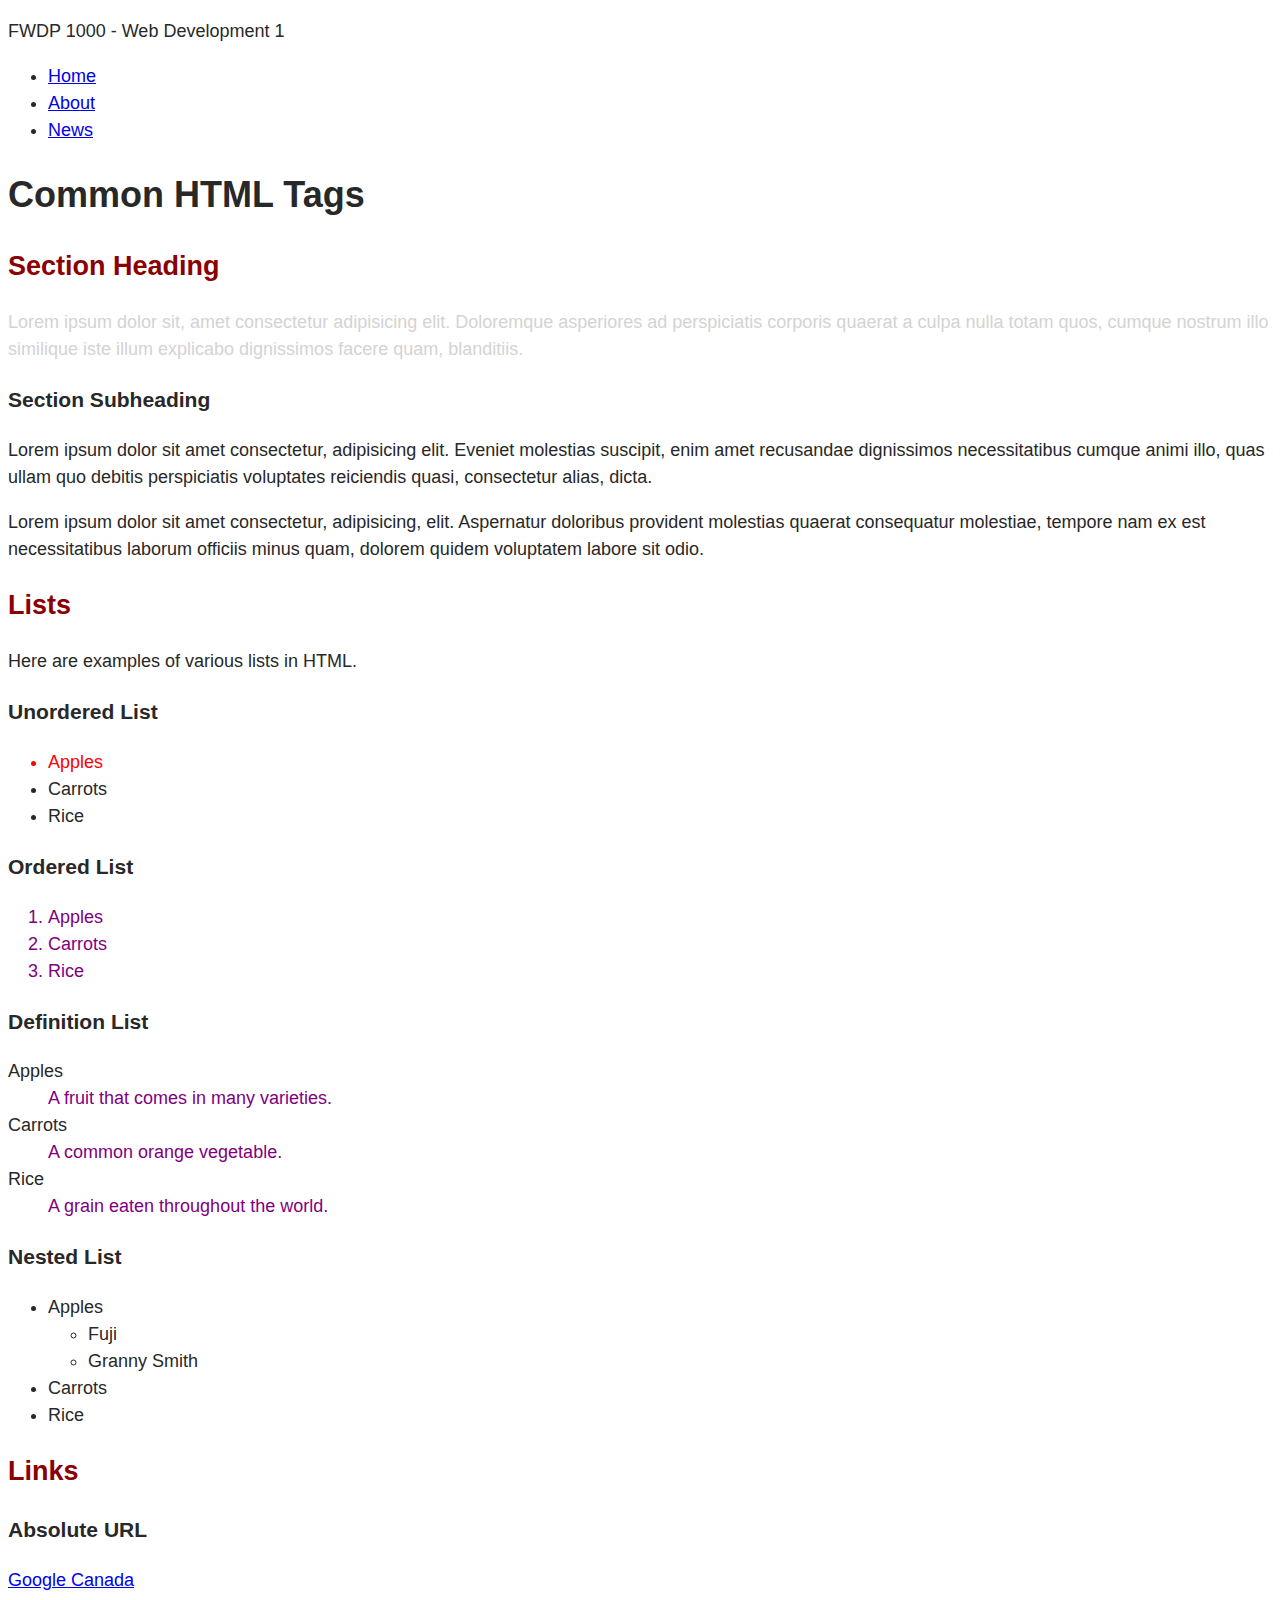
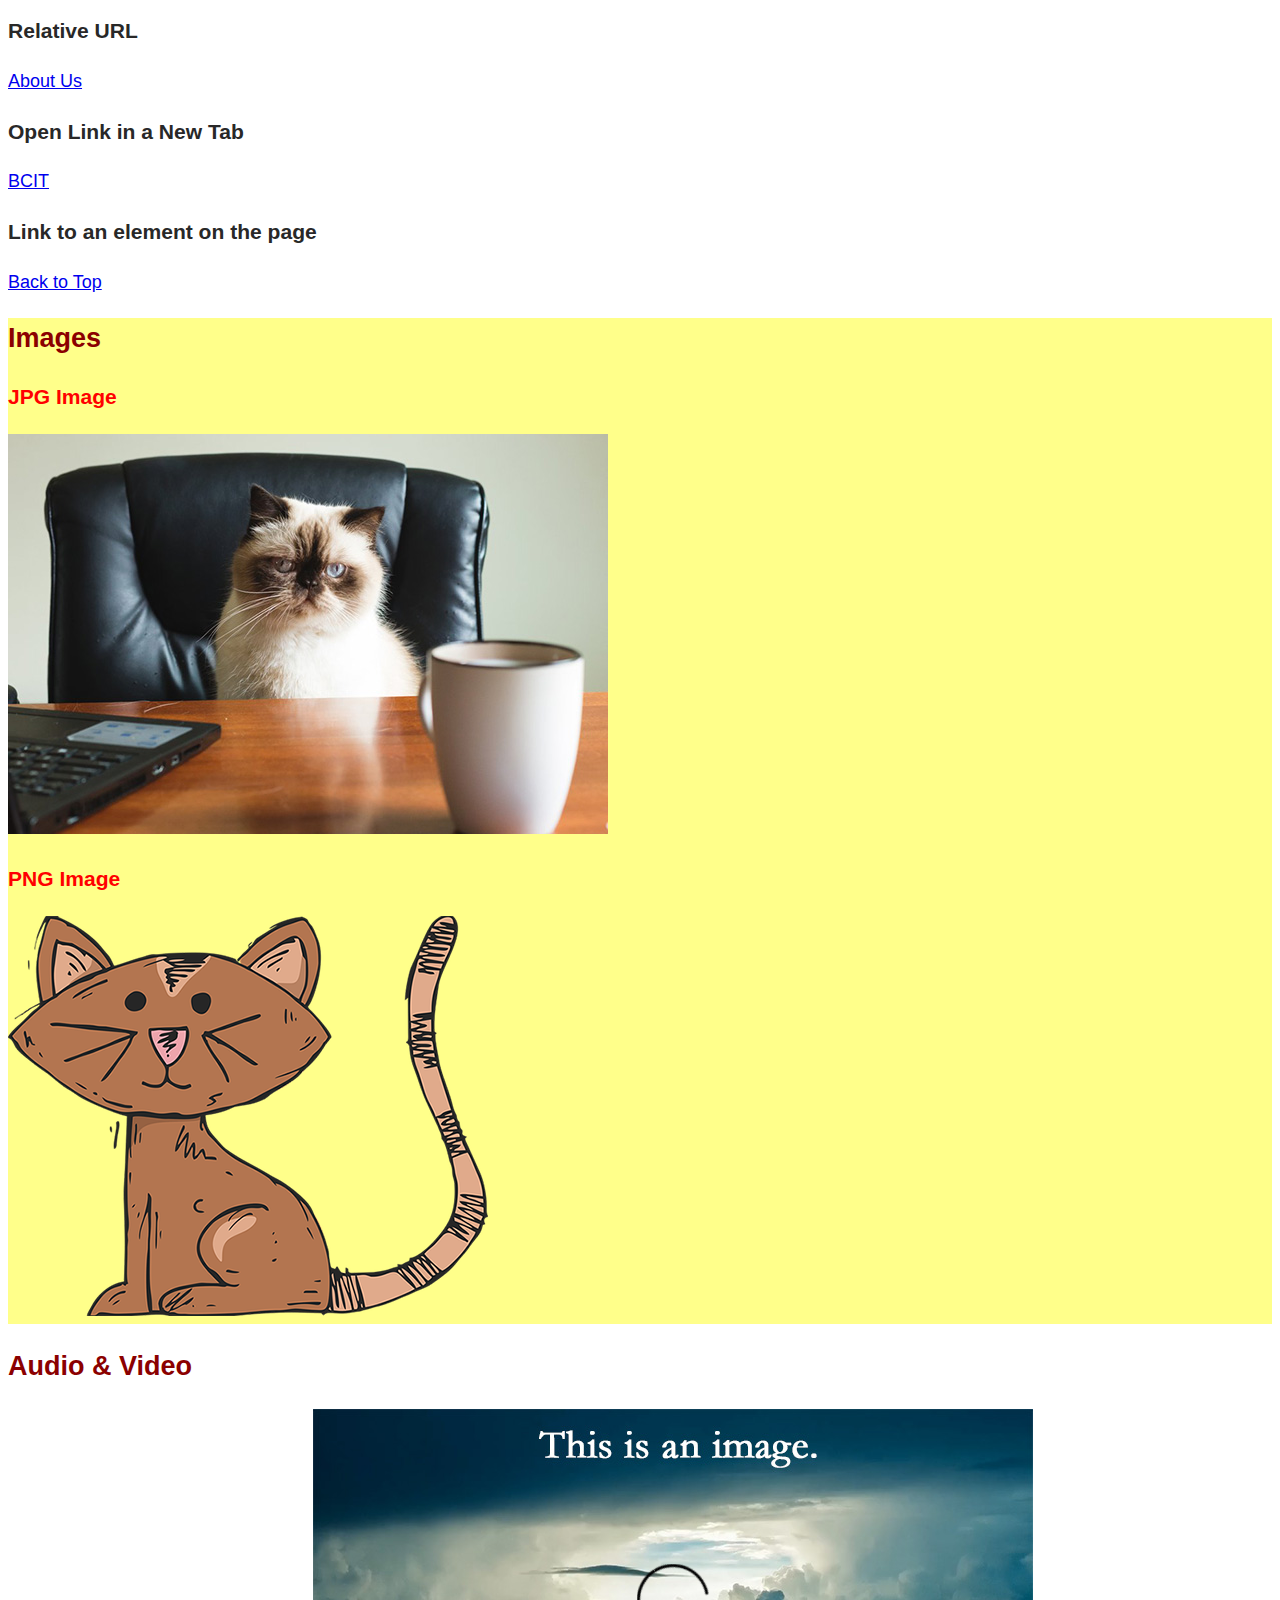
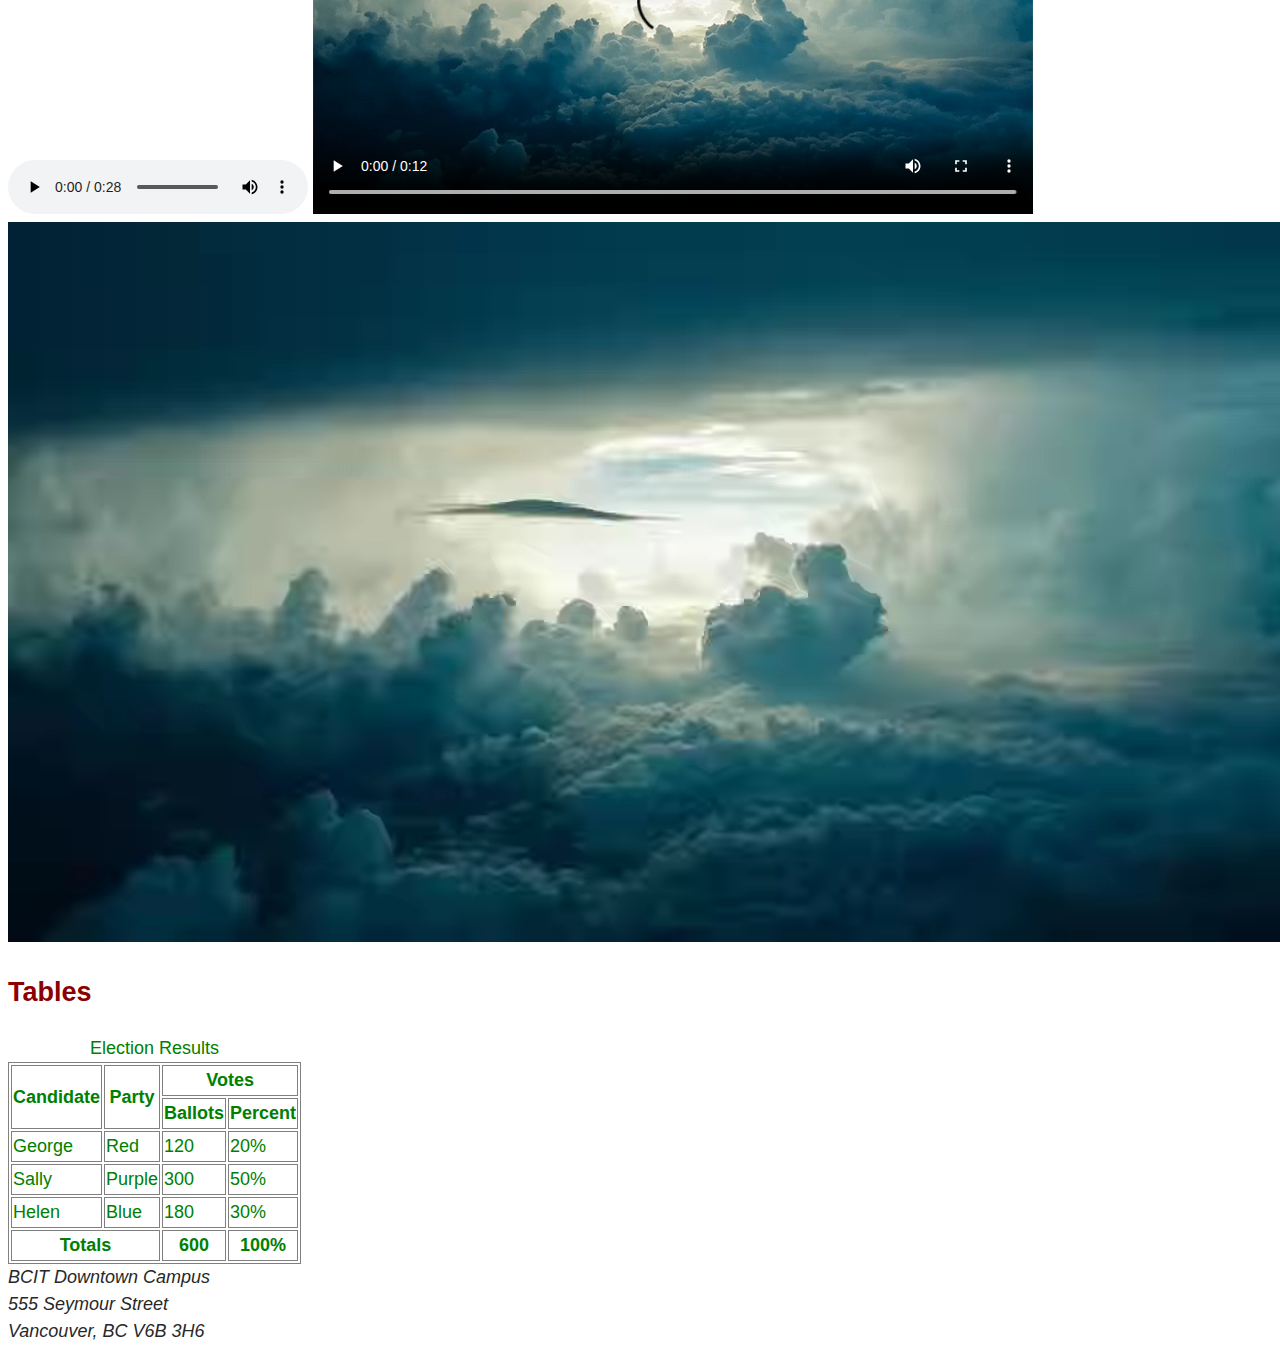
==== index.html @ 797b8804 "Initial Commit" ====
<!doctype html>
<html lang="en">
<head>
	<meta charset="utf-8">
	<title>Common HTML Tags</title>
	<style>
		table, th, td {
			border: 1px solid gray;
		}
	</style>
	<link rel="stylesheet" href="styles/styles.css">
</head>

<body id="top">
	
	<header>
		<p>FWDP 1000 - Web Development 1</p>
		<nav>
			<ul>
				<li><a href="index.html">Home</a></li>
				<li><a href="about-us.html">About</a></li>
				<li><a href="news.html">News</a></li>
			</ul>
		</nav>
	</header>

	<main>
		<h1>Common HTML Tags</h1>
		
		<section>
			<h2>Section Heading</h2>
			<p class="warning bg-gray">Lorem ipsum dolor sit, amet consectetur adipisicing elit. Doloremque asperiores ad perspiciatis corporis quaerat a culpa nulla totam quos, cumque nostrum illo similique iste illum explicabo dignissimos facere quam, blanditiis.</p>

			<h3>Section Subheading</h3>
			<p>Lorem ipsum dolor sit amet consectetur, adipisicing elit. Eveniet molestias suscipit, enim amet recusandae dignissimos necessitatibus cumque animi illo, quas ullam quo debitis perspiciatis voluptates reiciendis quasi, consectetur alias, dicta.</p>

			<p>Lorem ipsum dolor sit amet consectetur, adipisicing, elit. Aspernatur doloribus provident molestias quaerat consequatur molestiae, tempore nam ex est necessitatibus laborum officiis minus quam, dolorem quidem voluptatem labore sit odio.</p>
		</section>

		<section>
			<h2>Lists</h2>
			<p>Here are examples of various lists in HTML.</p>

			<h3>Unordered List</h3>
			<ul>
				<li class="warning">Apples</li>
				<li>Carrots</li>
				<li>Rice</li>
			</ul>

			<h3>Ordered List</h3>
			<ol>
				<li>Apples</li>
				<li>Carrots</li>
				<li>Rice</li>
			</ol>

			<h3>Definition List</h3>
			<dl>
				<dt>Apples</dt>
				<dd>A fruit that comes in many varieties.</dd>

				<dt>Carrots</dt>
				<dd>A common orange vegetable.</dd>

				<dt>Rice</dt>
				<dd>A grain eaten throughout the world.</dd>
			</dl>

			<h3>Nested List</h3>
			<ul>
				<li>Apples
					<ul>
						<li>Fuji</li>
						<li>Granny Smith</li>
					</ul>
				</li>
				<li>Carrots</li>
				<li>Rice</li>
			</ul>
		</section>

		<section>
			<h2>Links</h2>

			<h3>Absolute URL</h3>	
			<p><a href="http://google.ca">Google Canada</a></p>

			<h3>Relative URL</h3>
			<p><a href="about-us.html">About Us</a></p>

			<h3>Open Link in a New Tab</h3>
			<p><a href="https://bcit.ca" target="_blank" rel="noopener noreferrer">BCIT</a></p>

			<h3>Link to an element on the page</h3>
			<p><a href="#top">Back to Top</a></p>
		</section>

		<section class="warning">
			<h2>Images</h2>

			<h3>JPG Image</h3>
			<img src="images/cat-photo.jpg" alt="A cat sitting at a desk">

			<h3>PNG Image</h3>
			<img src="images/cat-drawing.png" alt="A drawing of a cat">
		</section>

		<section>
			<h2>Audio & Video</h2>

			<audio controls>
				<source src="media/dialup-internet.mp3">
				Your browser does not support the audio element.
			</audio>

			<video width="720" controls poster="images/storm.jpg">
				<source src="media/storm.webm" type="video/webm">
				<source src="media/storm.mp4" type="video/mp4">
				Your browser does not support the video element.
			</video>

			<video autoplay muted loop playsinline >
				<source src="media/storm.webm" type="video/webm">
				<source src="media/storm.mp4" type="video/mp4">
				Your browser does not support the video element.
			</video>
		</section>

		<section>
			<h2>Tables</h2>

			<table class="table-custom">
				<caption>Election Results</caption>
				<thead>
					<tr>
						<th rowspan="2">Candidate</th>
						<th rowspan="2">Party</th>
						<th colspan="2">Votes</th>
					</tr>
					<tr>
						<th>Ballots</th>
						<th>Percent</th>
					</tr>
				</thead>
				<tbody>
					<tr>
						<td>George</td>
						<td>Red</td>
						<td>120</td>
						<td>20%</td>
					</tr>
					<tr>
						<td>Sally</td>
						<td>Purple</td>
						<td>300</td>
						<td>50%</td>
					</tr>
					<tr>
						<td>Helen</td>
						<td>Blue</td>
						<td>180</td>
						<td>30%</td>
					</tr>
				</tbody>
				<tfoot>
					<tr>
						<th colspan="2">Totals</th>
						<th>600</th>
						<th>100%</th>
					</tr>
				</tfoot>
			</table>
		</section>
		
	</main>

	<footer>
		<address>
			BCIT Downtown Campus<br>
			555 Seymour Street<br>
			Vancouver, BC V6B 3H6<br>
		</address>
	</footer>

</body>
</html>
---- styles/styles.css ----
body {
	font-family: Arial,"Helvetica Neue",Helvetica,sans-serif;
	font-size: 18px;
	font-weight: 400;
	line-height: 1.5;
	color: rgb(40, 40, 40);
}

h2 {
	color: darkred;
}

.warning {
	color: #ff0000;
}

.bg-gray {
	color: lightgray;
}

ol li,
dd {
	color: purple;
}

section.warning {
	background-color: #ffff0075;
}

.table-custom {
	color: green;
}

table {
	color: orange;
}
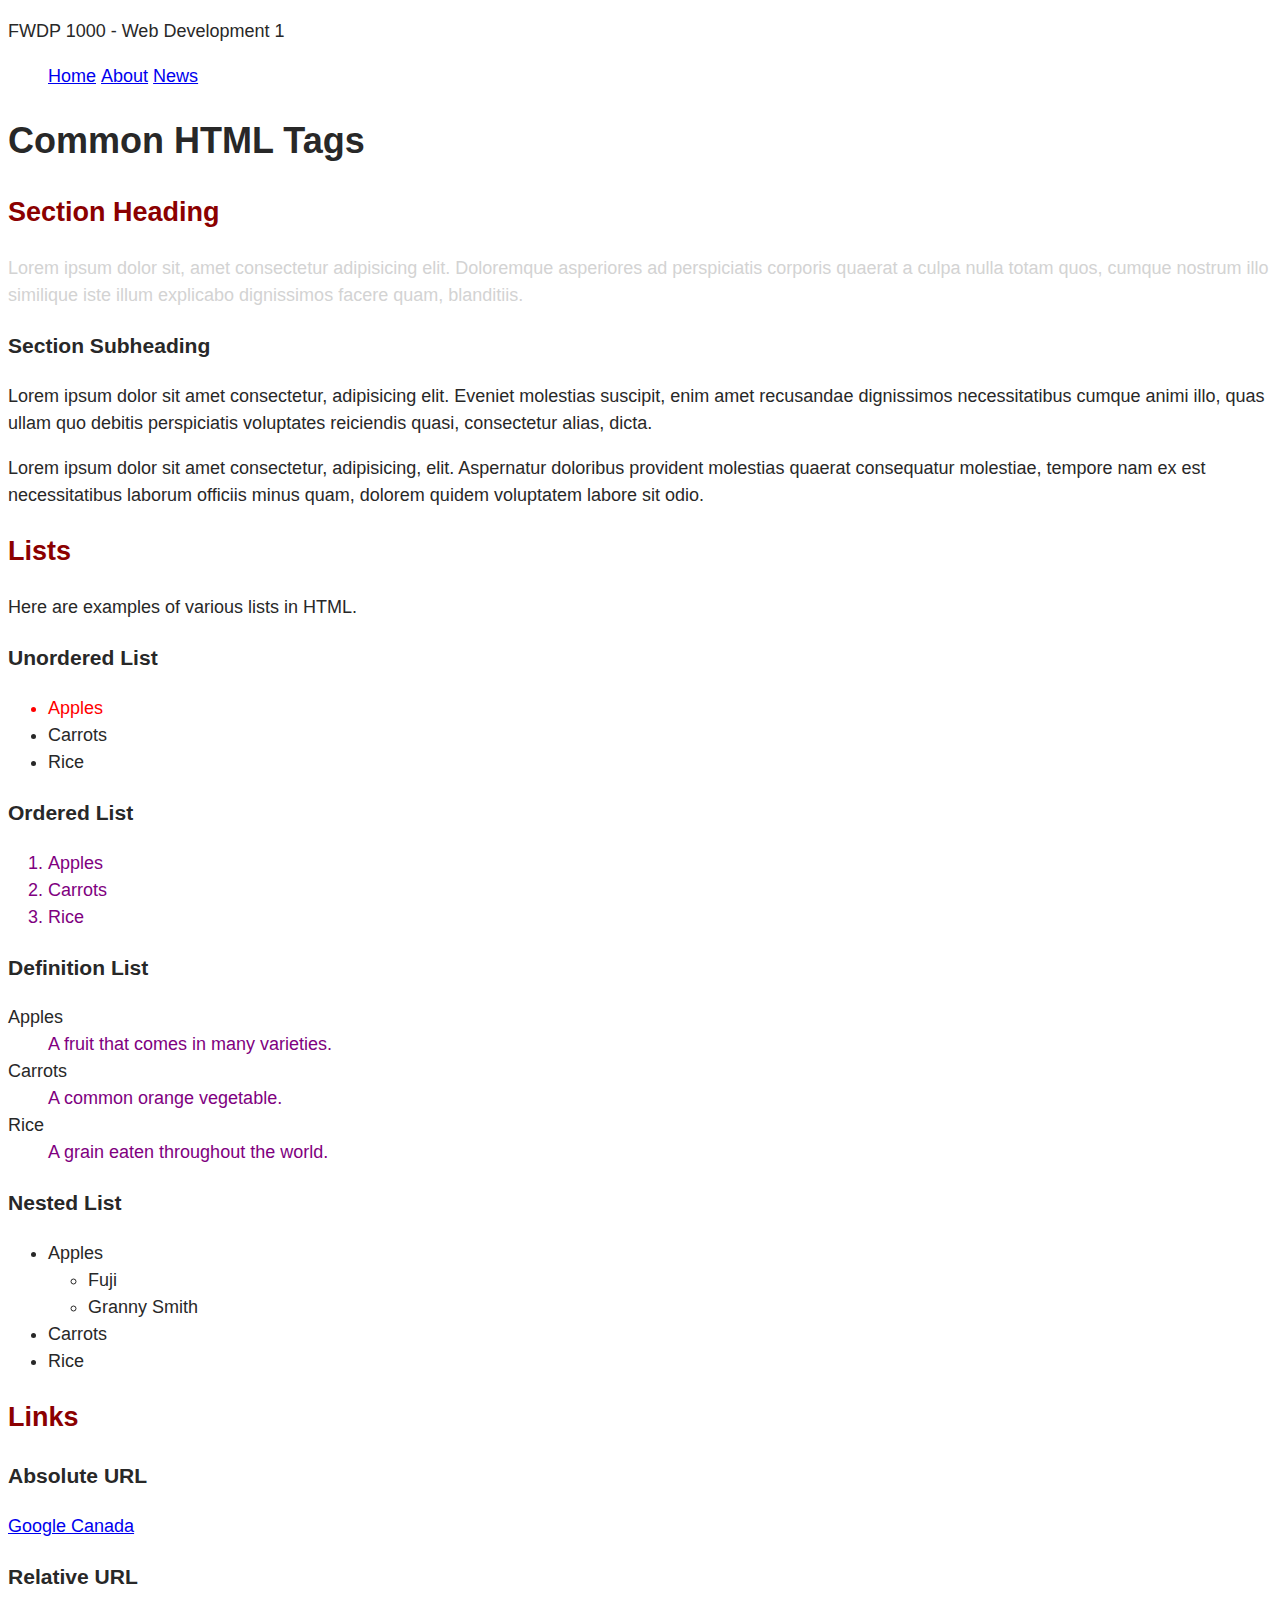
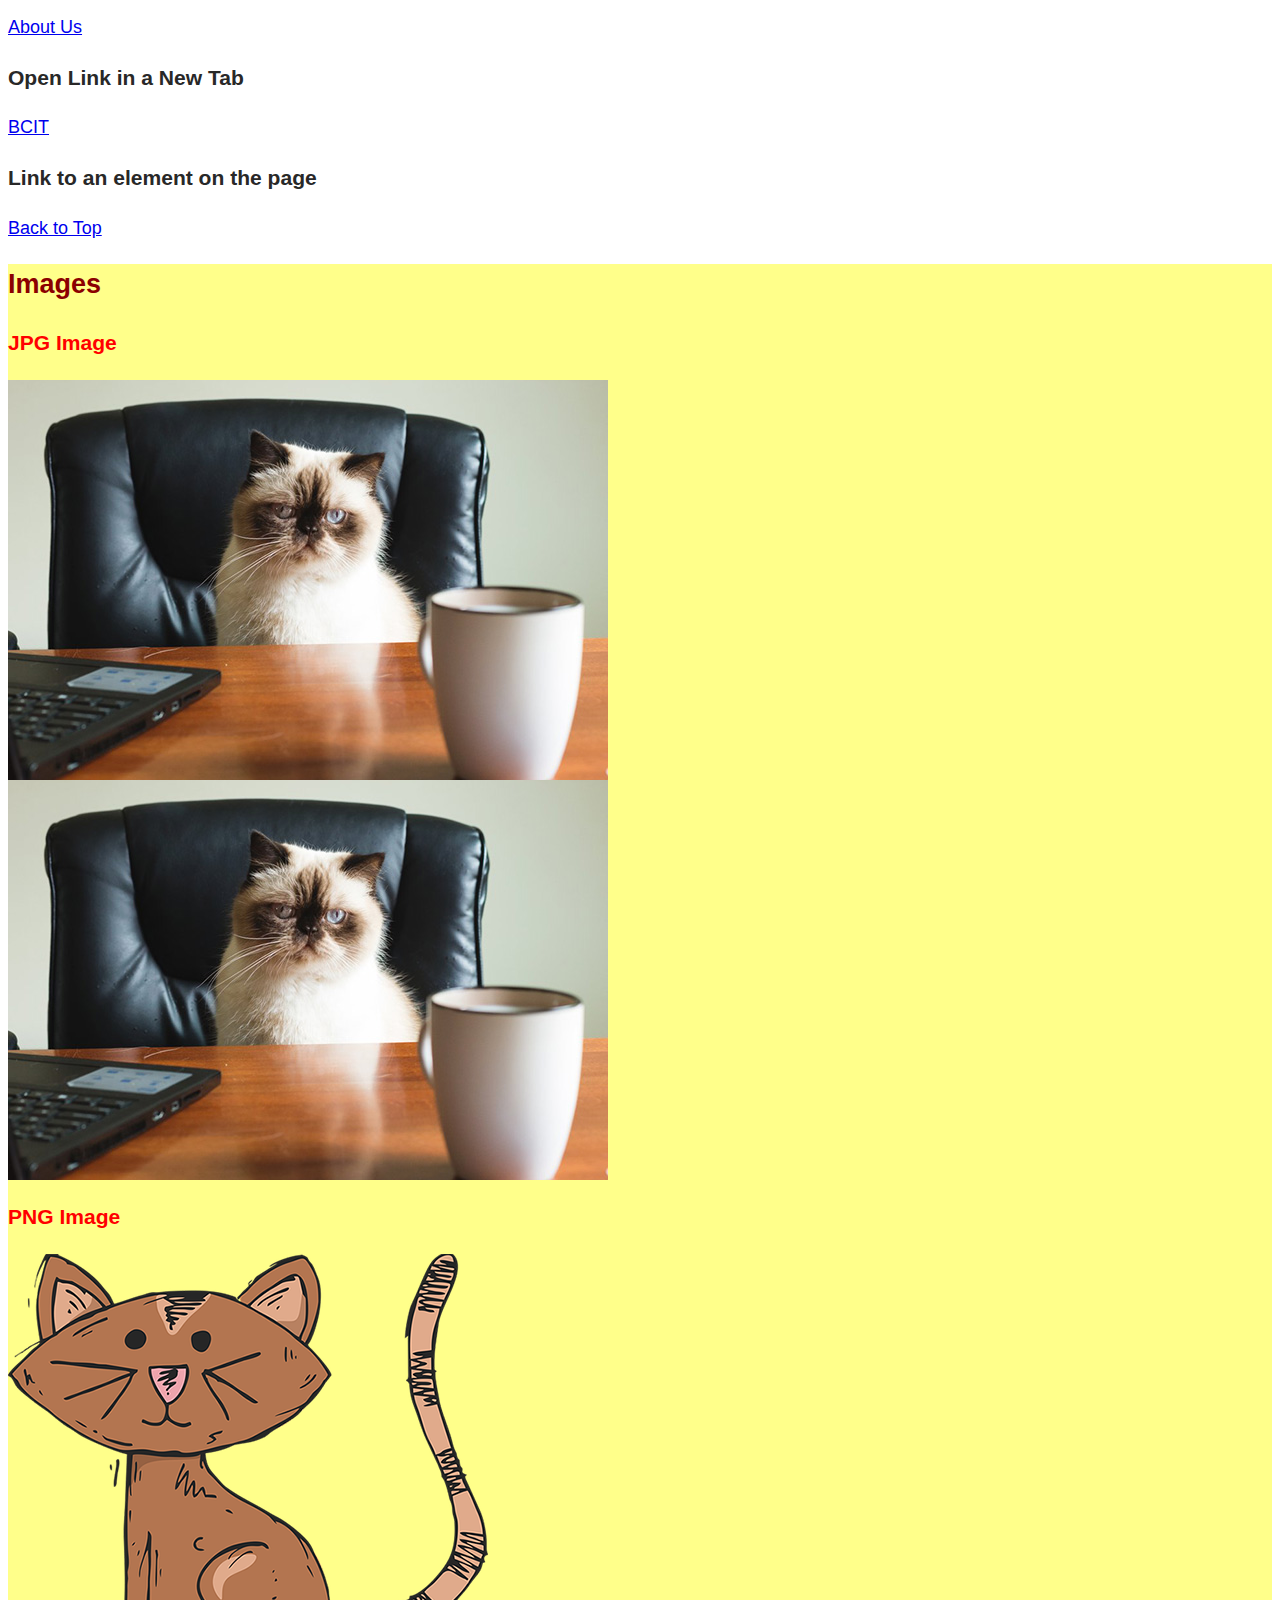
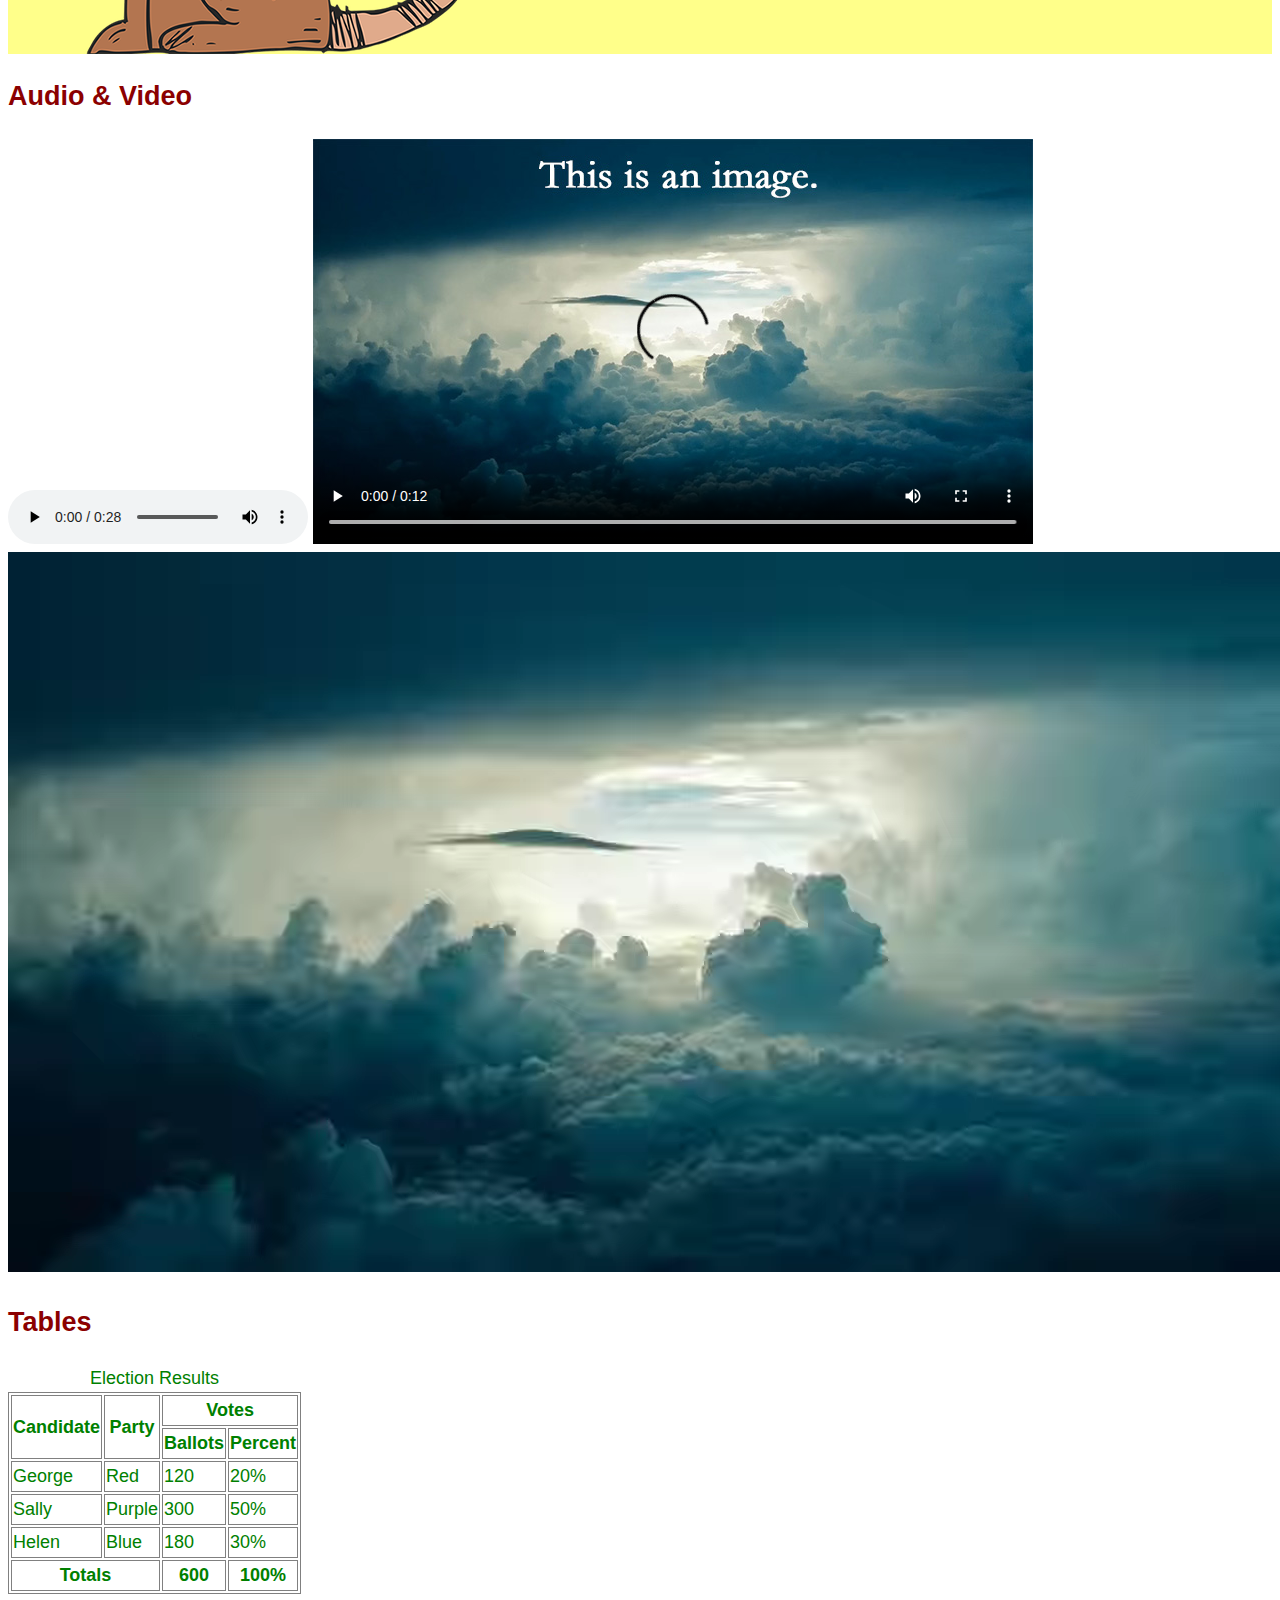
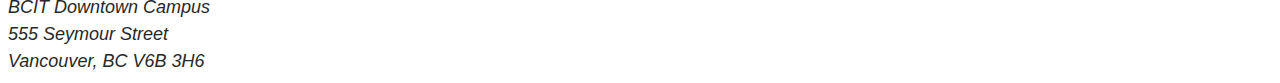
==== commit f0707aeb: "added box sizing reset, class for table section, and changed formatting of images" ====
--- a/index.html
+++ b/index.html
@@ -101,6 +101,7 @@
 
 			<h3>JPG Image</h3>
 			<img src="images/cat-photo.jpg" alt="A cat sitting at a desk">
+			<img src="images/cat-photo.jpg" alt="A cat sitting at a desk">
 
 			<h3>PNG Image</h3>
 			<img src="images/cat-drawing.png" alt="A drawing of a cat">
@@ -127,7 +128,7 @@
 			</video>
 		</section>
 
-		<section>
+		<section class="section-table">
 			<h2>Tables</h2>
 
 			<table class="table-custom">
--- a/styles/styles.css
+++ b/styles/styles.css
@@ -1,3 +1,11 @@
+html {
+	box-sizing: border-box;
+}
+
+*, *:before, *:after {
+	box-sizing: inherit;
+}
+
 body {
 	font-family: Arial,"Helvetica Neue",Helvetica,sans-serif;
 	font-size: 18px;
@@ -34,3 +42,11 @@
 table {
 	color: orange;
 }
+
+nav li {
+	display: inline-block;
+}
+
+section.warning img {
+	display: block;
+}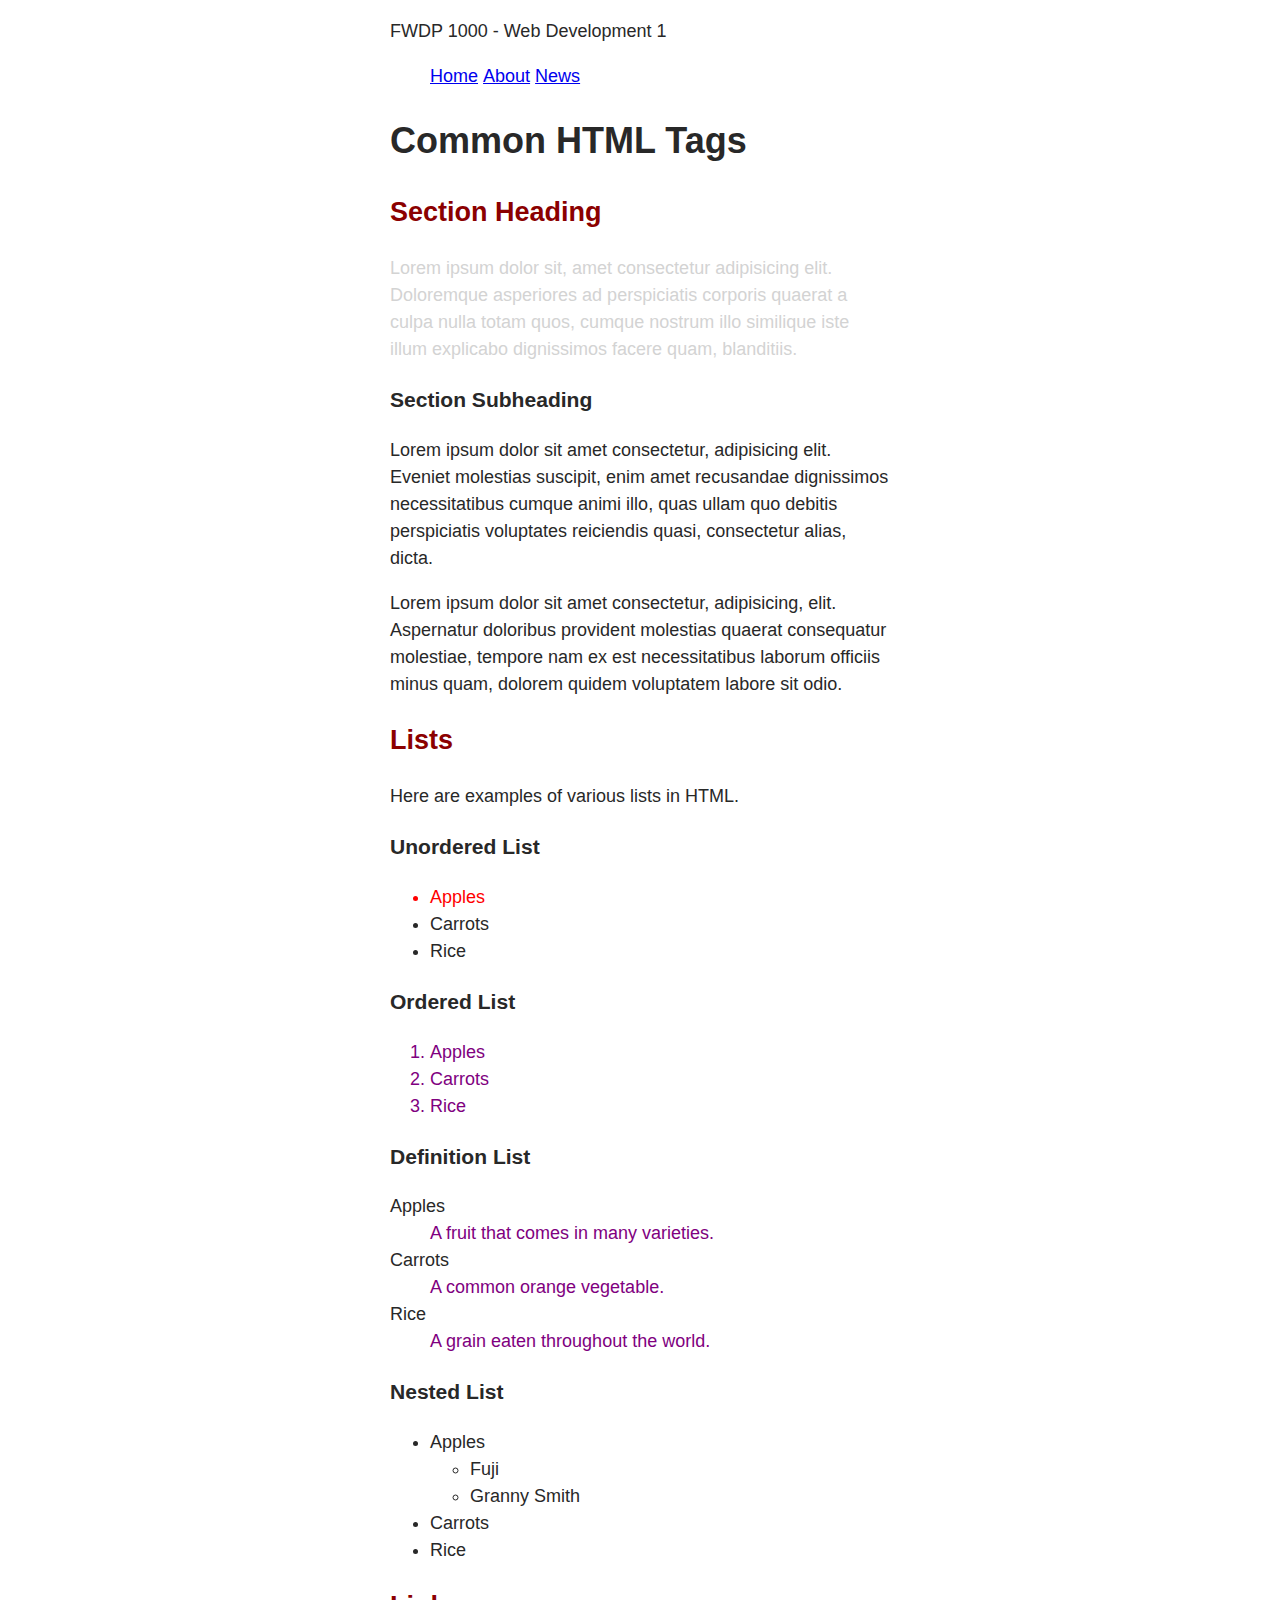
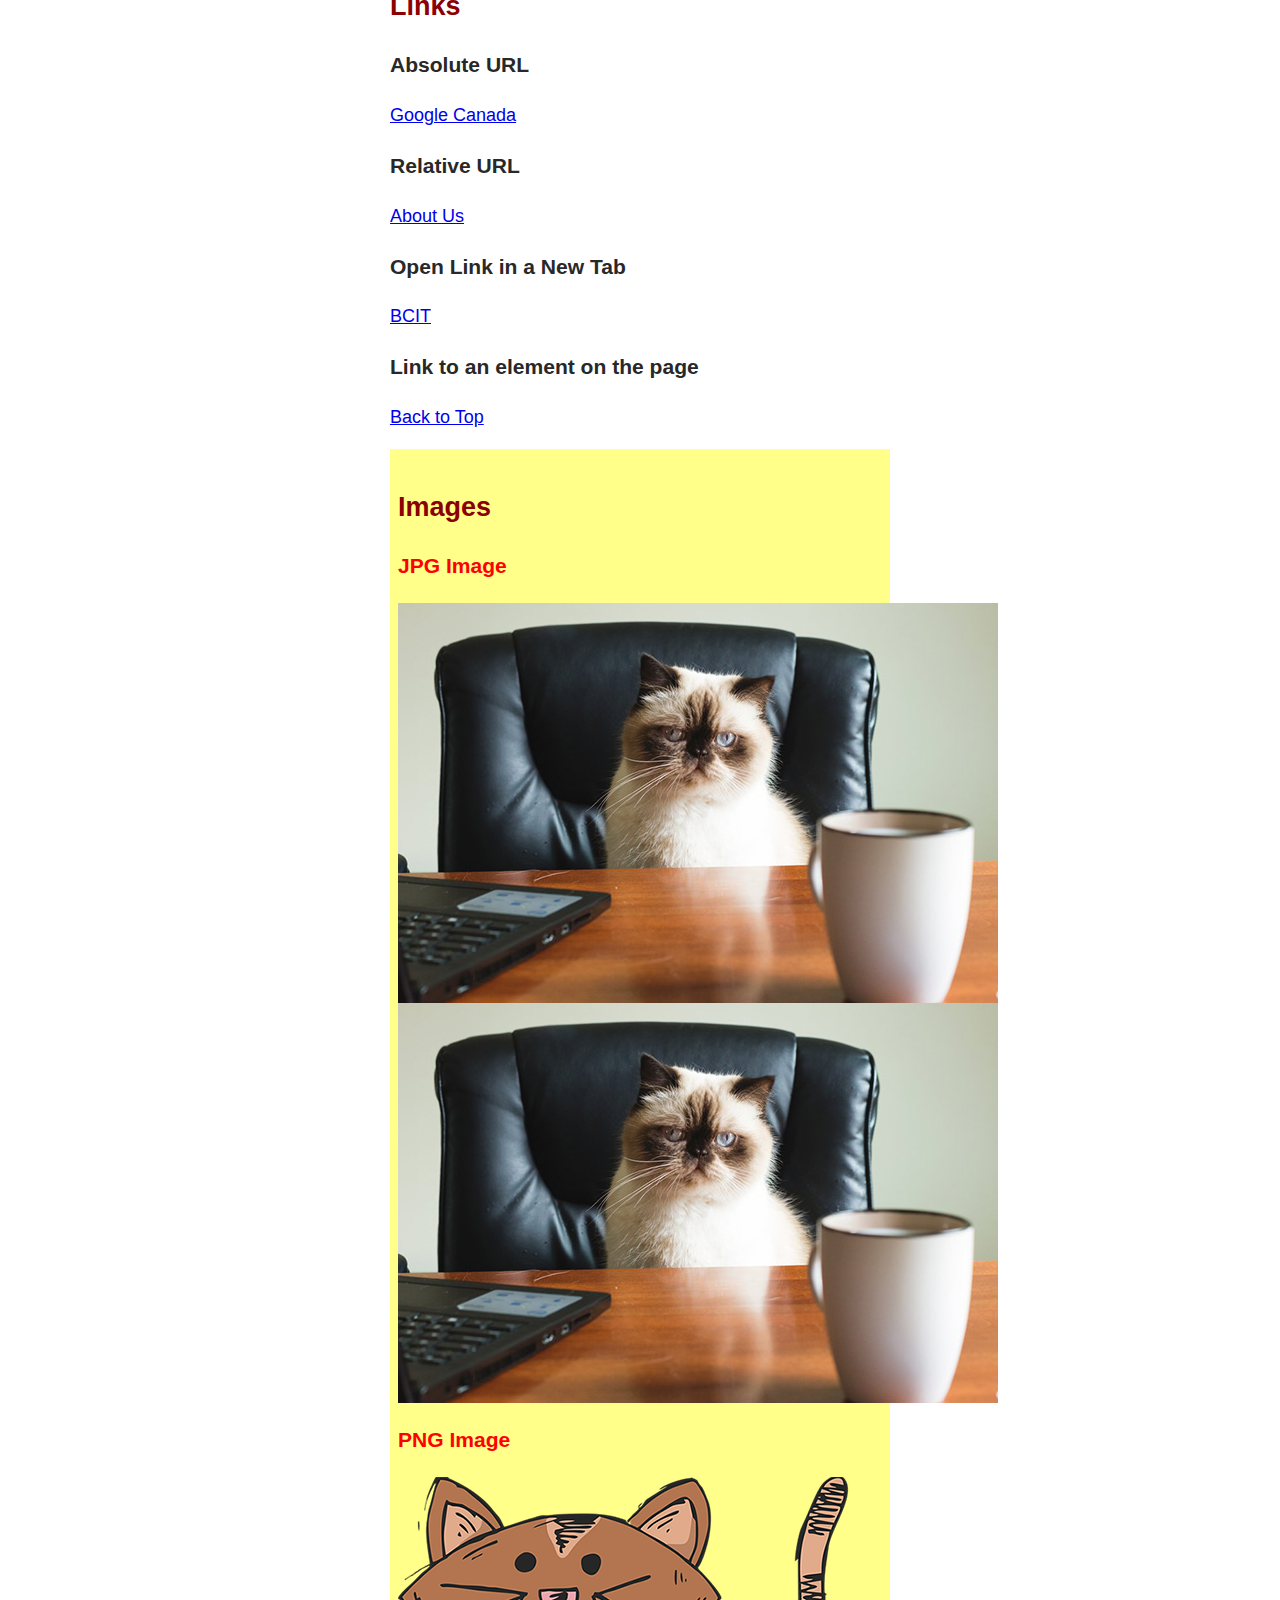
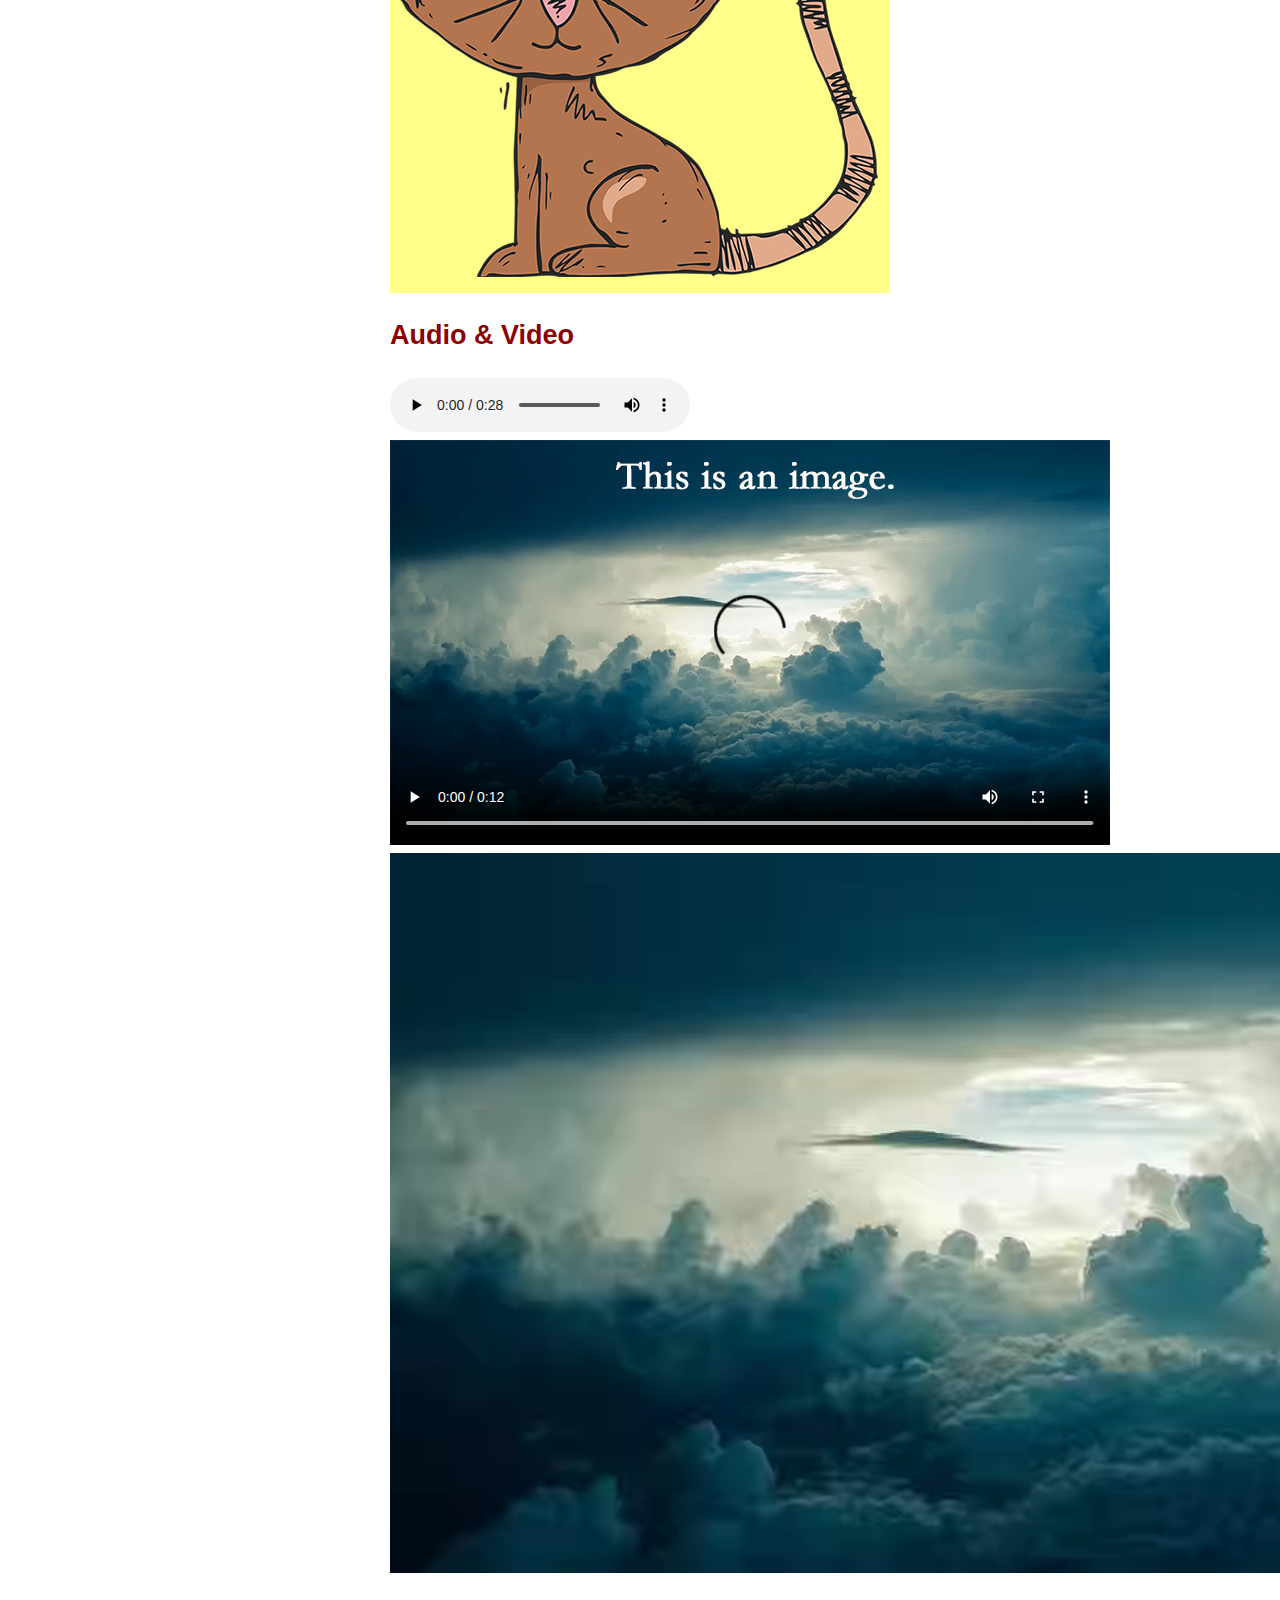
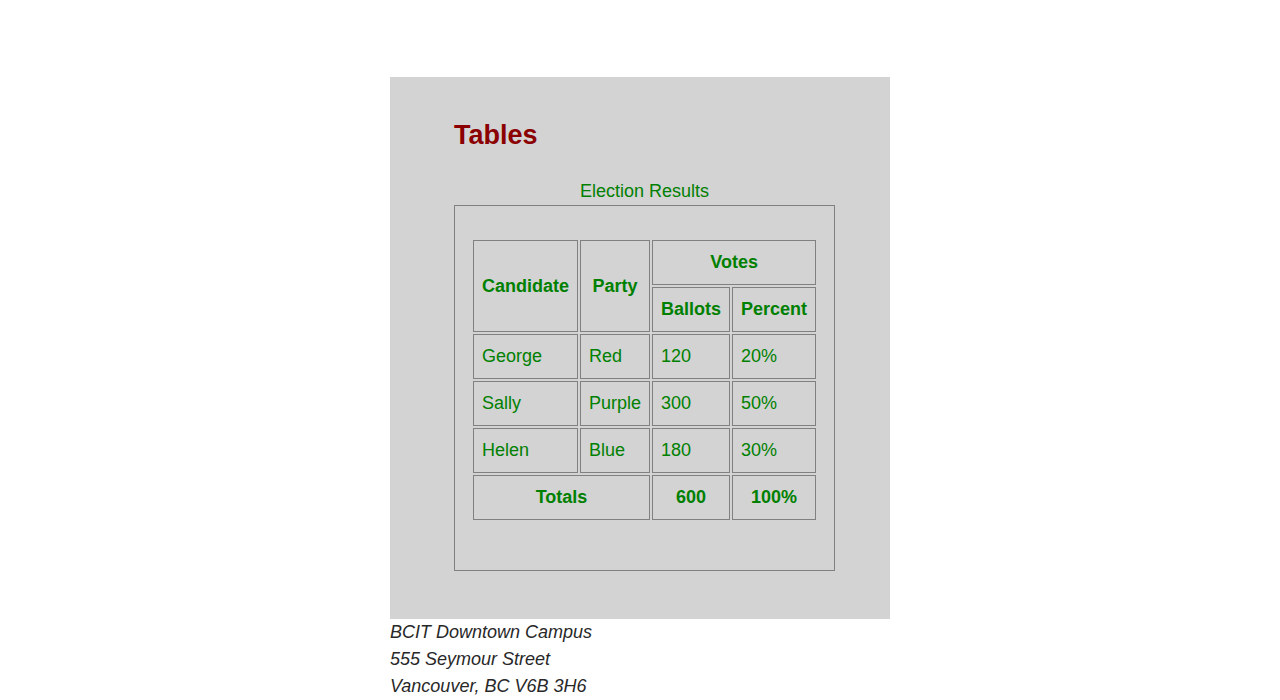
==== commit 9d14491b: "Added and linked normalize.css file and made changes to style.css" ====
--- a/index.html
+++ b/index.html
@@ -8,6 +8,7 @@
 			border: 1px solid gray;
 		}
 	</style>
+	<link rel="stylesheet" href="styles/normalize.css">
 	<link rel="stylesheet" href="styles/styles.css">
 </head>
 
--- a/styles/styles.css
+++ b/styles/styles.css
@@ -1,9 +1,7 @@
-html {
-	box-sizing: border-box;
-}
-
-*, *:before, *:after {
-	box-sizing: inherit;
+/* This forces the page to be mobile size only */
+body {
+	max-width: 31.25rem;
+	margin: 0 auto;
 }
 
 body {
@@ -49,4 +47,27 @@
 
 section.warning img {
 	display: block;
+}
+
+.section-table {
+	background-color:lightgray;
+	/* padding-top: 1rem;
+	padding-right: 2rem;
+	padding-bottom: 3rem;
+	padding-left: 4rem; */
+	padding: 1rem 2rem 3rem 4rem;
+	margin-top: 6rem;
+}
+
+td,
+th {
+	padding: 0.5rem;
+}
+
+section.warning {
+	padding: 1rem .5rem;
+}
+
+.table-custom {
+	padding: 2rem 1rem 3rem;
 }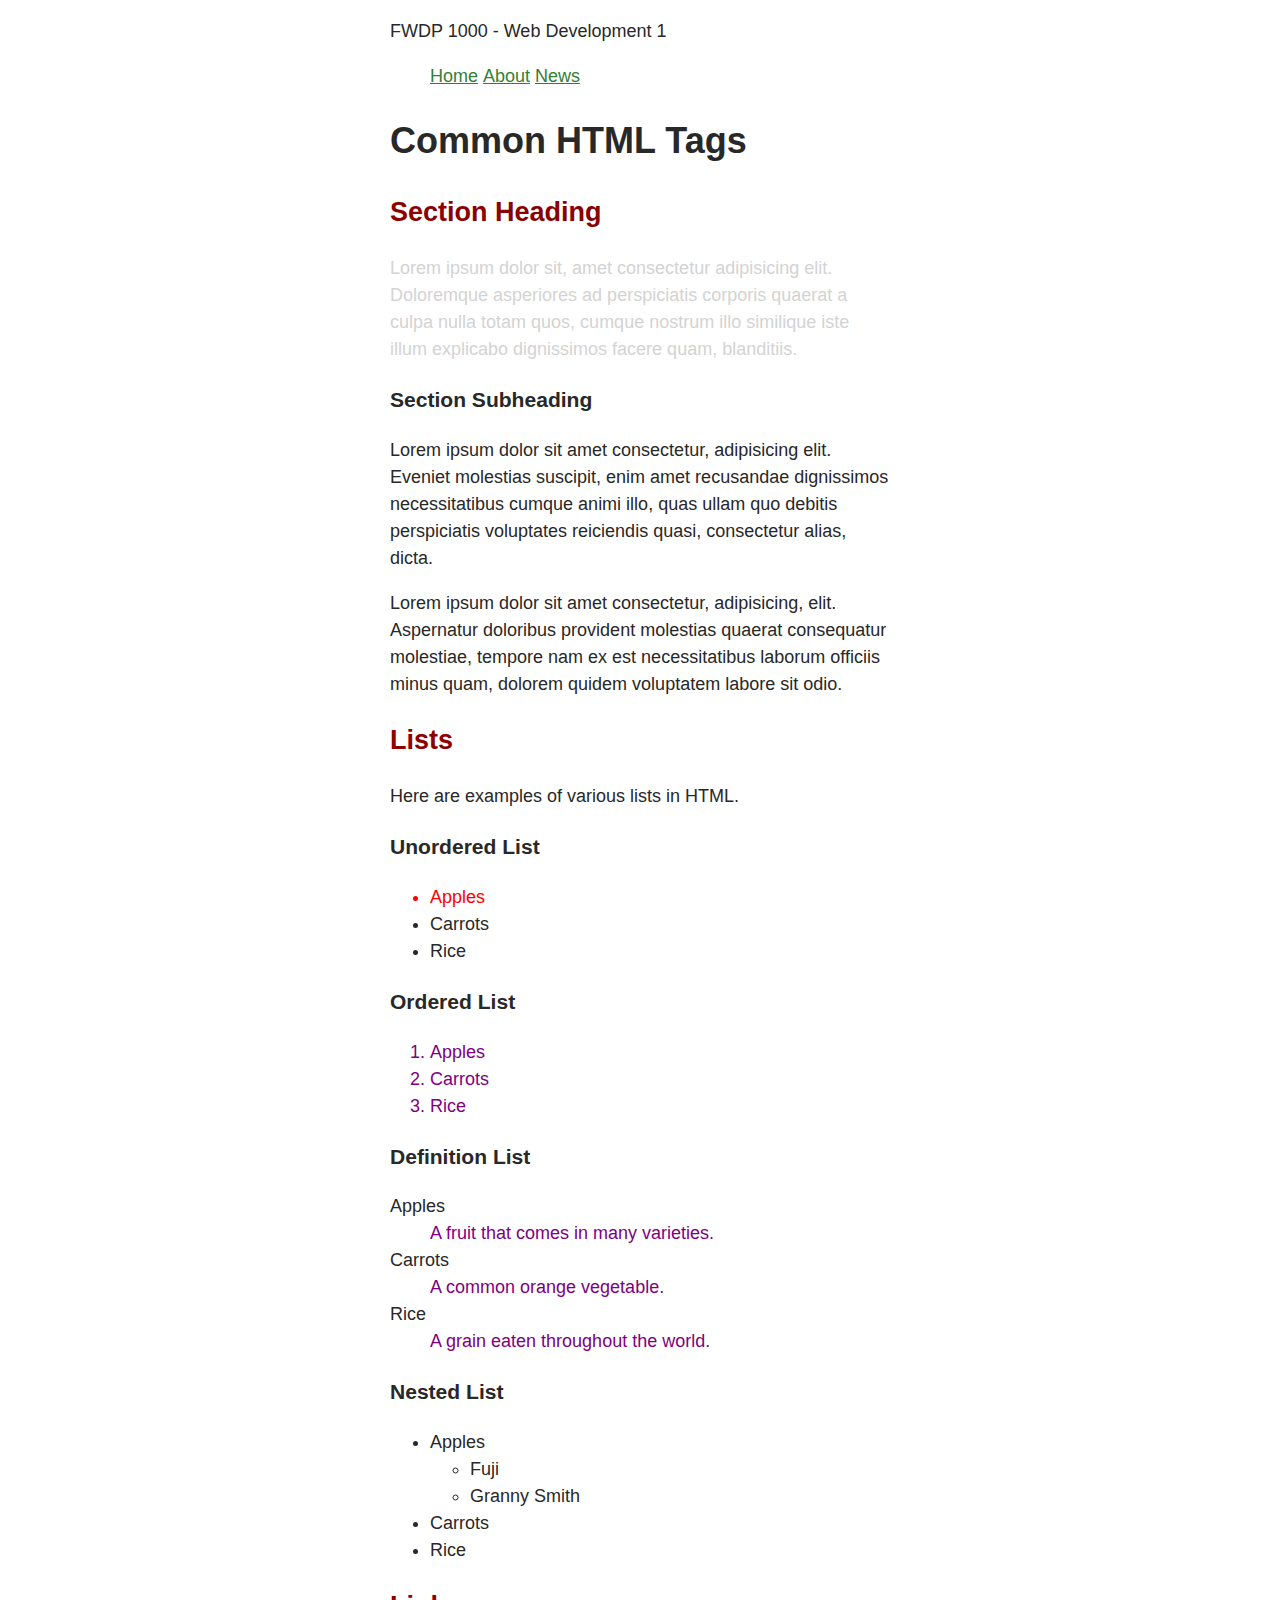
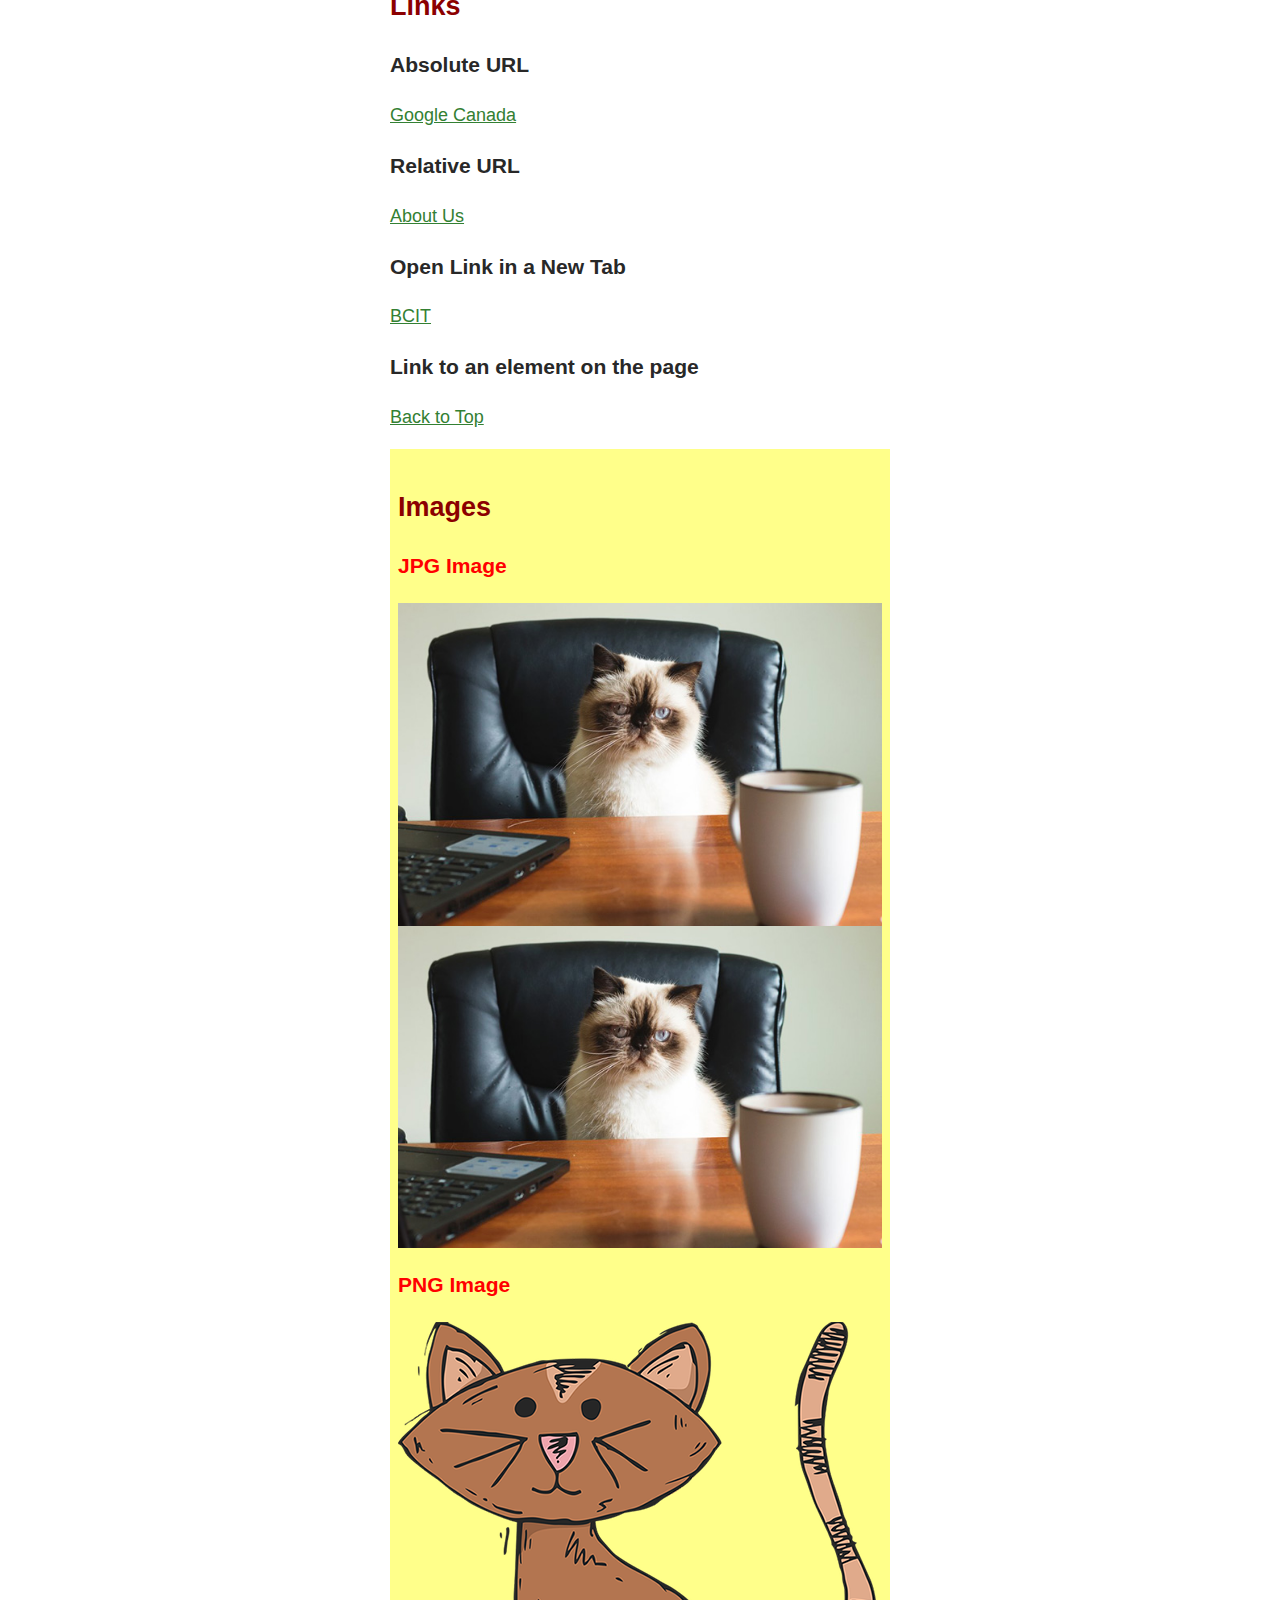
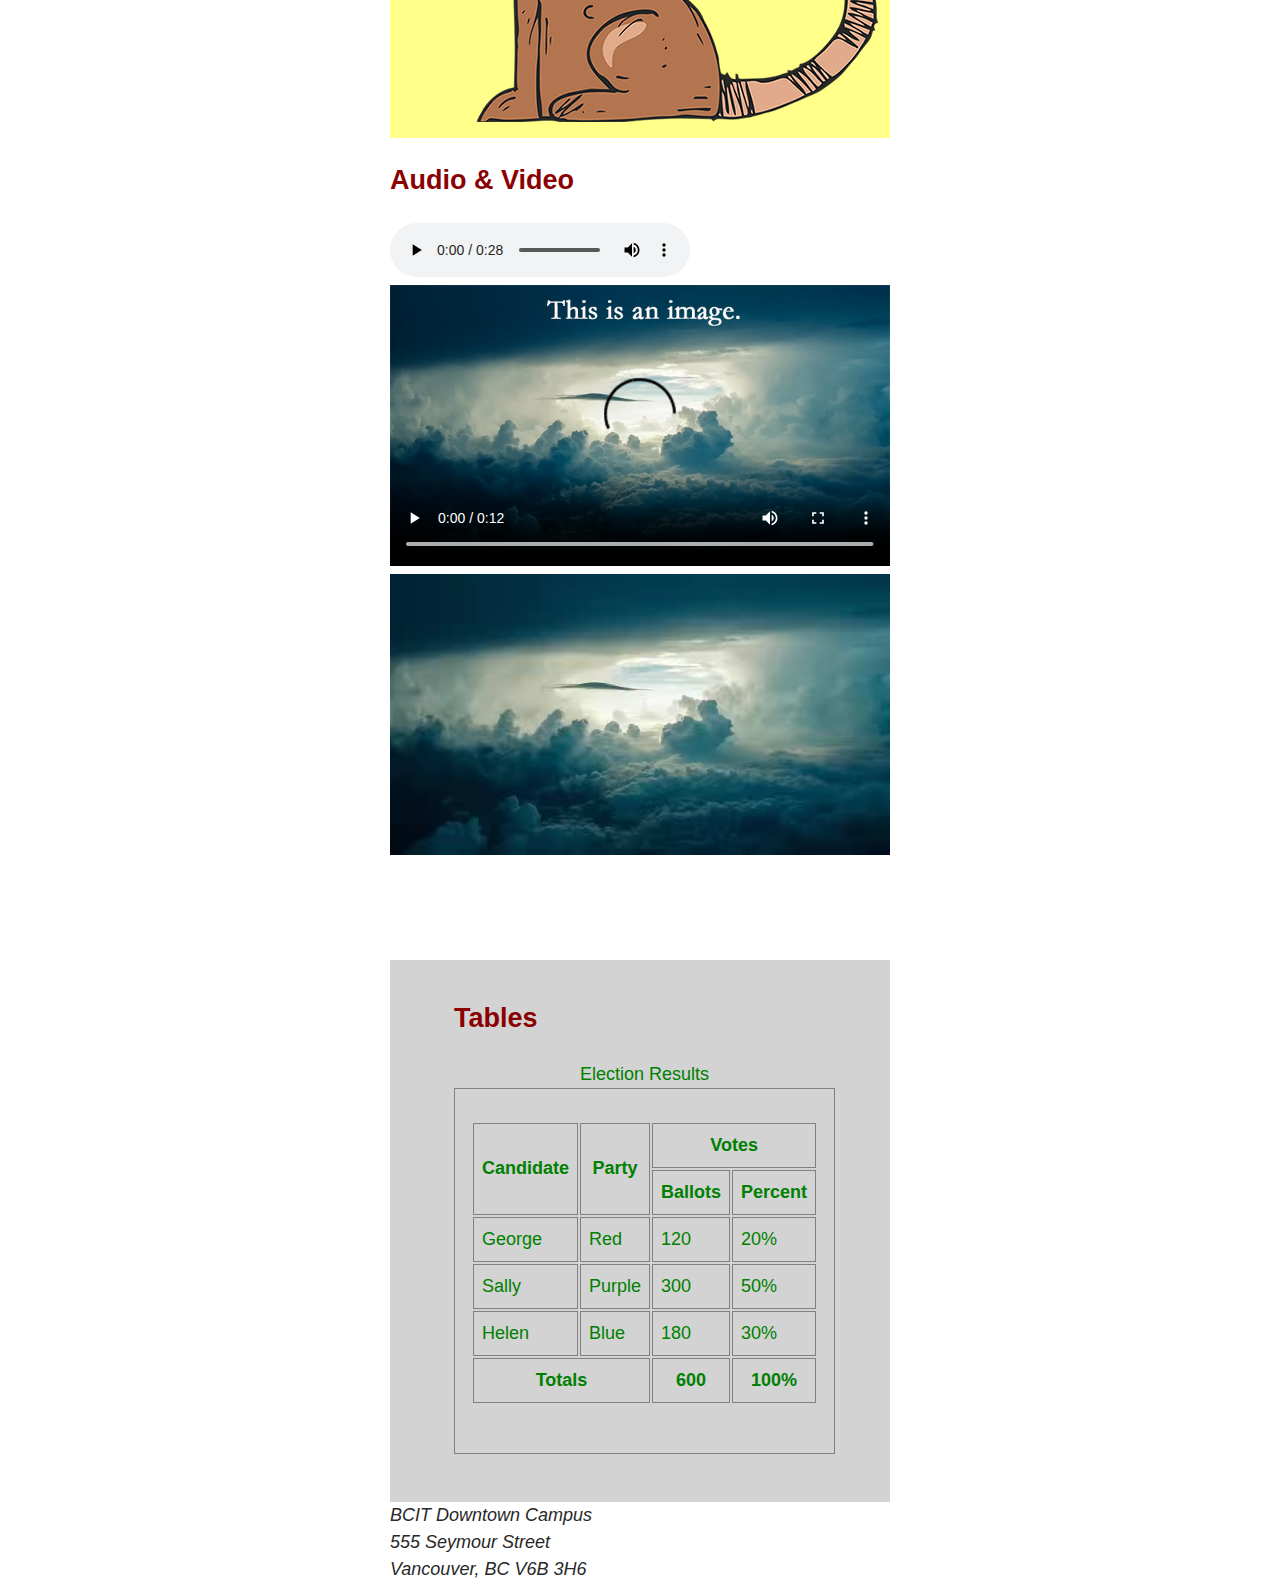
==== commit f7dfb36e: "Added style for a tag pseudoclasses" ====
--- a/index.html
+++ b/index.html
@@ -8,7 +8,7 @@
 			border: 1px solid gray;
 		}
 	</style>
-	<link rel="stylesheet" href="styles/normalize.css">
+	<link rel="stylesheet" href="styles/normalize-fwd.css">
 	<link rel="stylesheet" href="styles/styles.css">
 </head>
 
--- a/styles/styles.css
+++ b/styles/styles.css
@@ -70,4 +70,26 @@
 
 .table-custom {
 	padding: 2rem 1rem 3rem;
+}
+
+a {
+	color: #338033
+}
+
+a:visited {
+	color: #003800;
+}
+
+a:hover, 
+a:focus {
+	background-color: #003800;
+	color: #ffffff;
+}
+
+a:focus {
+	outline: 1px dotted #003800;
+}
+
+a:active {
+	background-color: red;
 }